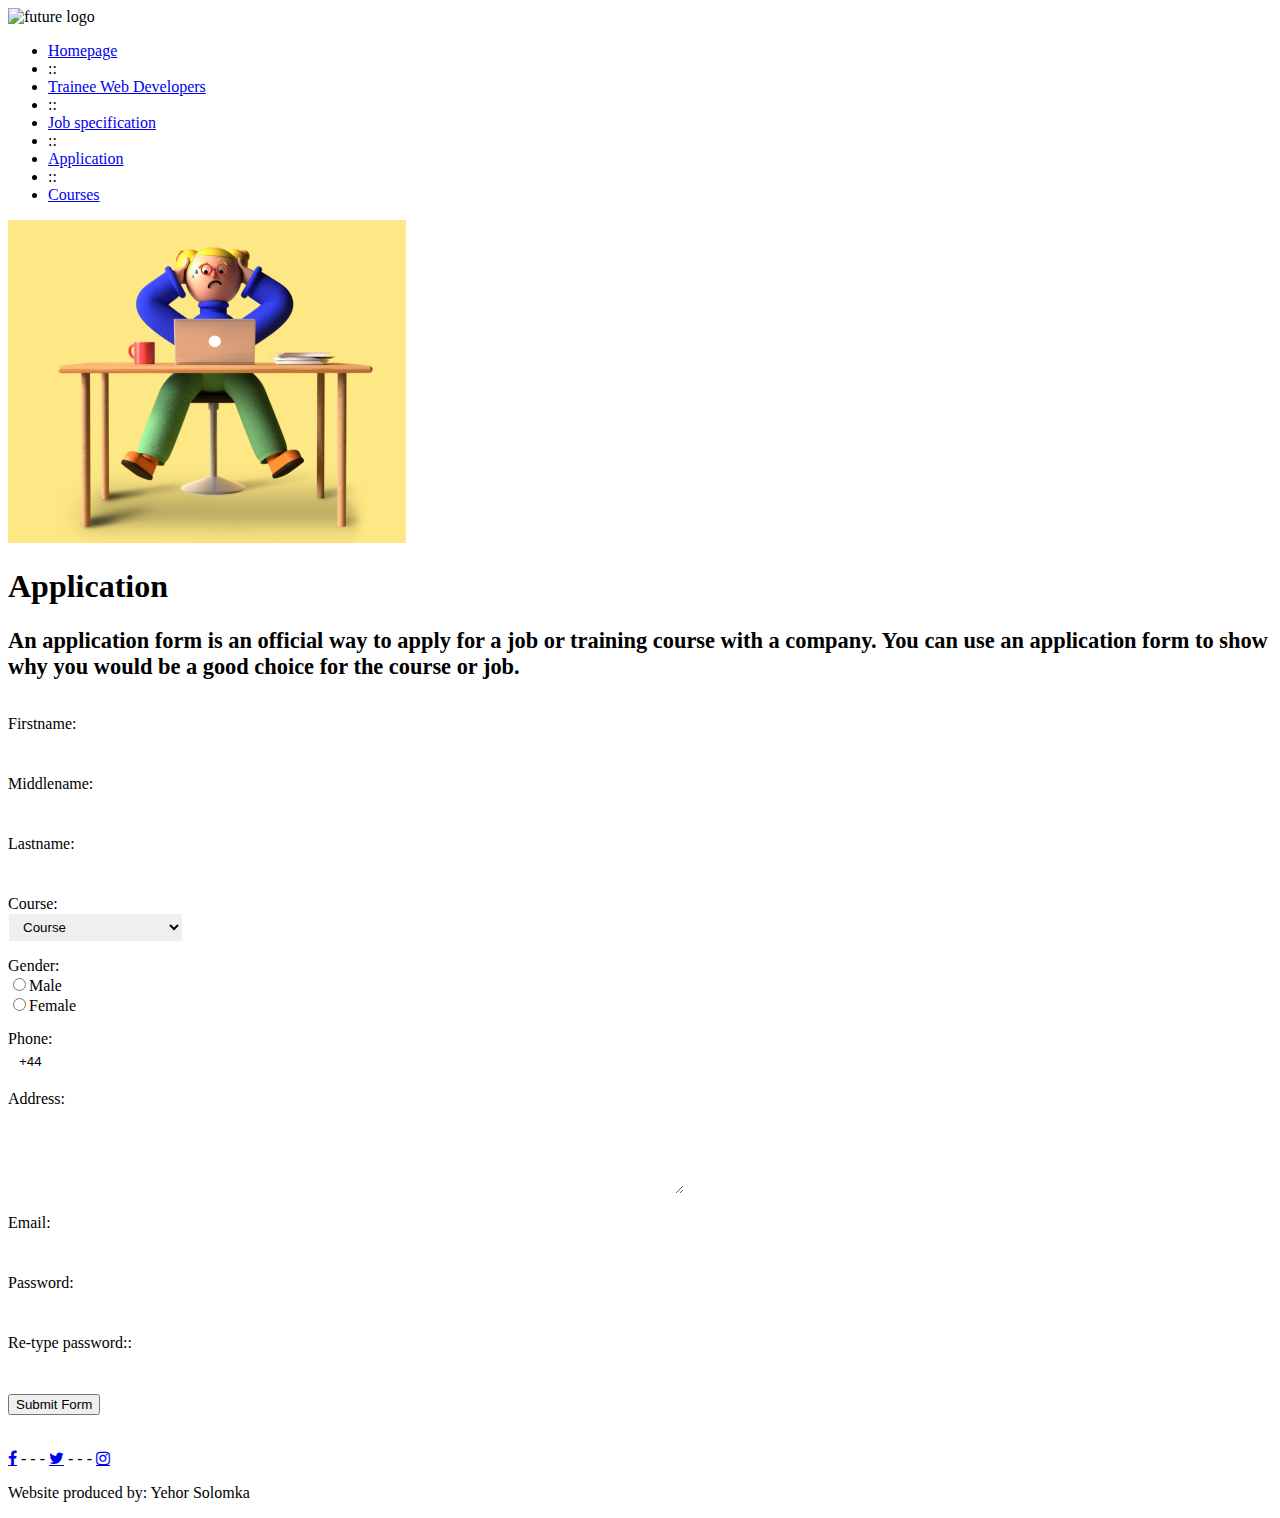
==== U6/application.htm @ 52d818b5 "Add files via upload" ====
<!DOCTYPE html>

<html>
<head>
	<title>Homepage - Think Future</title>
	<link href="ICTstyle.css" rel="stylesheet" type="text/css">
</head>
<body>
    
	<div id="pageContentBlock">
		<!--HOME BANNER-->
		<div id="homeTopBanner">
			<img src="images/BANNER.PNG" alt="future logo">
		</div>
		<!--HOME BANNER-->
		
		<!--NAVIGATION-->
		<ul class="navigationBar">
			<li><a href="index.htm">Homepage</a></li>
			<li class="menuSpacer">::</li>
			<li><a href="developer.htm">Trainee Web Developers</a></li>
			<li class="menuSpacer">::</li>
			<li><a href="jobspec.htm">Job specification</a></li>
			<li class="menuSpacer">::</li>
			<li><a href="application.htm">Application</a></li>
			<li class="menuSpacer">::</li>
			<li><a href="links.htm">Courses</a></li>
			
		</ul>
		
		<!--NAVIGATION-->
		
		<!--HOME SLIDER IMAGE-->
			
		<!--HOME SLIDER IMAGE-->
		
		<div>
		<p id="demo"></p>

			
		<div><img src="images/REQ.png"></div>
		

		<h1>Application
</h1>

		<p style="font-size:140%;"><b>An application form is an official way to apply for a job or training course with a company. You can use an application form to show why you would be a good choice for the course or job.</b></p>
 
 
<form method="post" style="margin: 35px 0;" action="mailto: 22114738@cambria.ac.uk">
	<div style="margin-bottom: 15px;">
		<div><label>Firstname:</label></div>
		<input type="text" name="firstname" style="padding: 5px 10px; border-radius: 3px; border: 1px solid #ffffff;" size="15"/>
	</div>
	<div style="margin-bottom: 15px;">
		<div><label> Middlename:</label></div>
		<input type="text" name="middlename" style="padding: 5px 10px; border-radius: 3px; border: 1px solid #ffffff;" size="15"/>
	</div>
	<div style="margin-bottom: 15px;">
		<div><label> Lastname:</label></div>   
		<input type="text" name="lastname" style="padding: 5px 10px; border-radius: 3px; border: 1px solid #ffffff;" size="15"/> 
	</div>
	<div style="margin-bottom: 15px;">
		<div><label>Course:</label></div>
		<select style="padding: 5px 10px; border-radius: 3px; border: 1px solid #ffffff;">  
			<option value="Course">Course</option>  
			<option value="Cloud computing">Cloud computing</option>  
			<option value="Cybersecurity">Cybersecurity</option>  
			<option value="Software development">Software development</option>  
			<option value="Cisco technologies">Cisco technologies</option>  
			<option value="Web designing">Web designing</option>  
			<option value="Data science">Data science</option>  
		</select> 
	</div>
	<div style="margin-bottom: 15px;">
		<div><label>Gender:</label></div>
		<div><input type="radio" name="male"/>Male</div>
	<div><input type="radio" name="male"/>Female</div>
		
	</div>
	<div style="margin-bottom: 15px;">
		<div><label>Phone:</label></div>  
		<input type="text" name="country code" style="padding: 5px 10px; border-radius: 3px; border: 1px solid #ffffff;" value="+44" size="2"/>   
		<input type="text" name="phone" style="padding: 5px 10px; border-radius: 3px; border: 1px solid #ffffff;" size="10"/>  
	</div>
	<div style="margin-bottom: 15px;">
		<div><label>Address:</label></div>  
		<textarea cols="80" rows="5" style="padding: 5px 10px; border-radius: 3px; border: 1px solid #ffffff;" value="address"></textarea>   
	</div>
	<div style="margin-bottom: 15px;">
		<div><label>Email:</label></div>  
		<input type="email" id="email" name="email" style="padding: 5px 10px; border-radius: 3px; border: 1px solid #ffffff;" /> 
	</div>
	<div style="margin-bottom: 15px;">
		<div><label>Password:</label></div>  
		<input type="Password" id="pass" name="pass" style="padding: 5px 10px; border-radius: 3px; border: 1px solid #ffffff;" >
	</div>
	<div style="margin-bottom: 15px;">
		<div><label>Re-type password::</label></div>  
		<input type="Password" id="repass" name="repass" style="padding: 5px 10px; border-radius: 3px; border: 1px solid #ffffff;" >
	</div>
	<input type="Submit" value="Submit Form" class="submitBtn"/>  
</form>  


		
<!-- Add icon library -->
<link rel="stylesheet" href="https://cdnjs.cloudflare.com/ajax/libs/font-awesome/4.7.0/css/font-awesome.min.css">

<!-- Add font awesome icons -->
<a href="https://www.facebook.com" target="_blank" class="fa fa-facebook"></a>
-
-
-
<a href="https://www.twitter.com/" target="_blank" class="fa fa-twitter"></a>
-
-
-
<a href="https://www.instagram.com" target="_blank" class="fa fa-instagram"></a>

<div>
		<p>Website produced by: Yehor Solomka</p>
		</div>


</body>

</html>
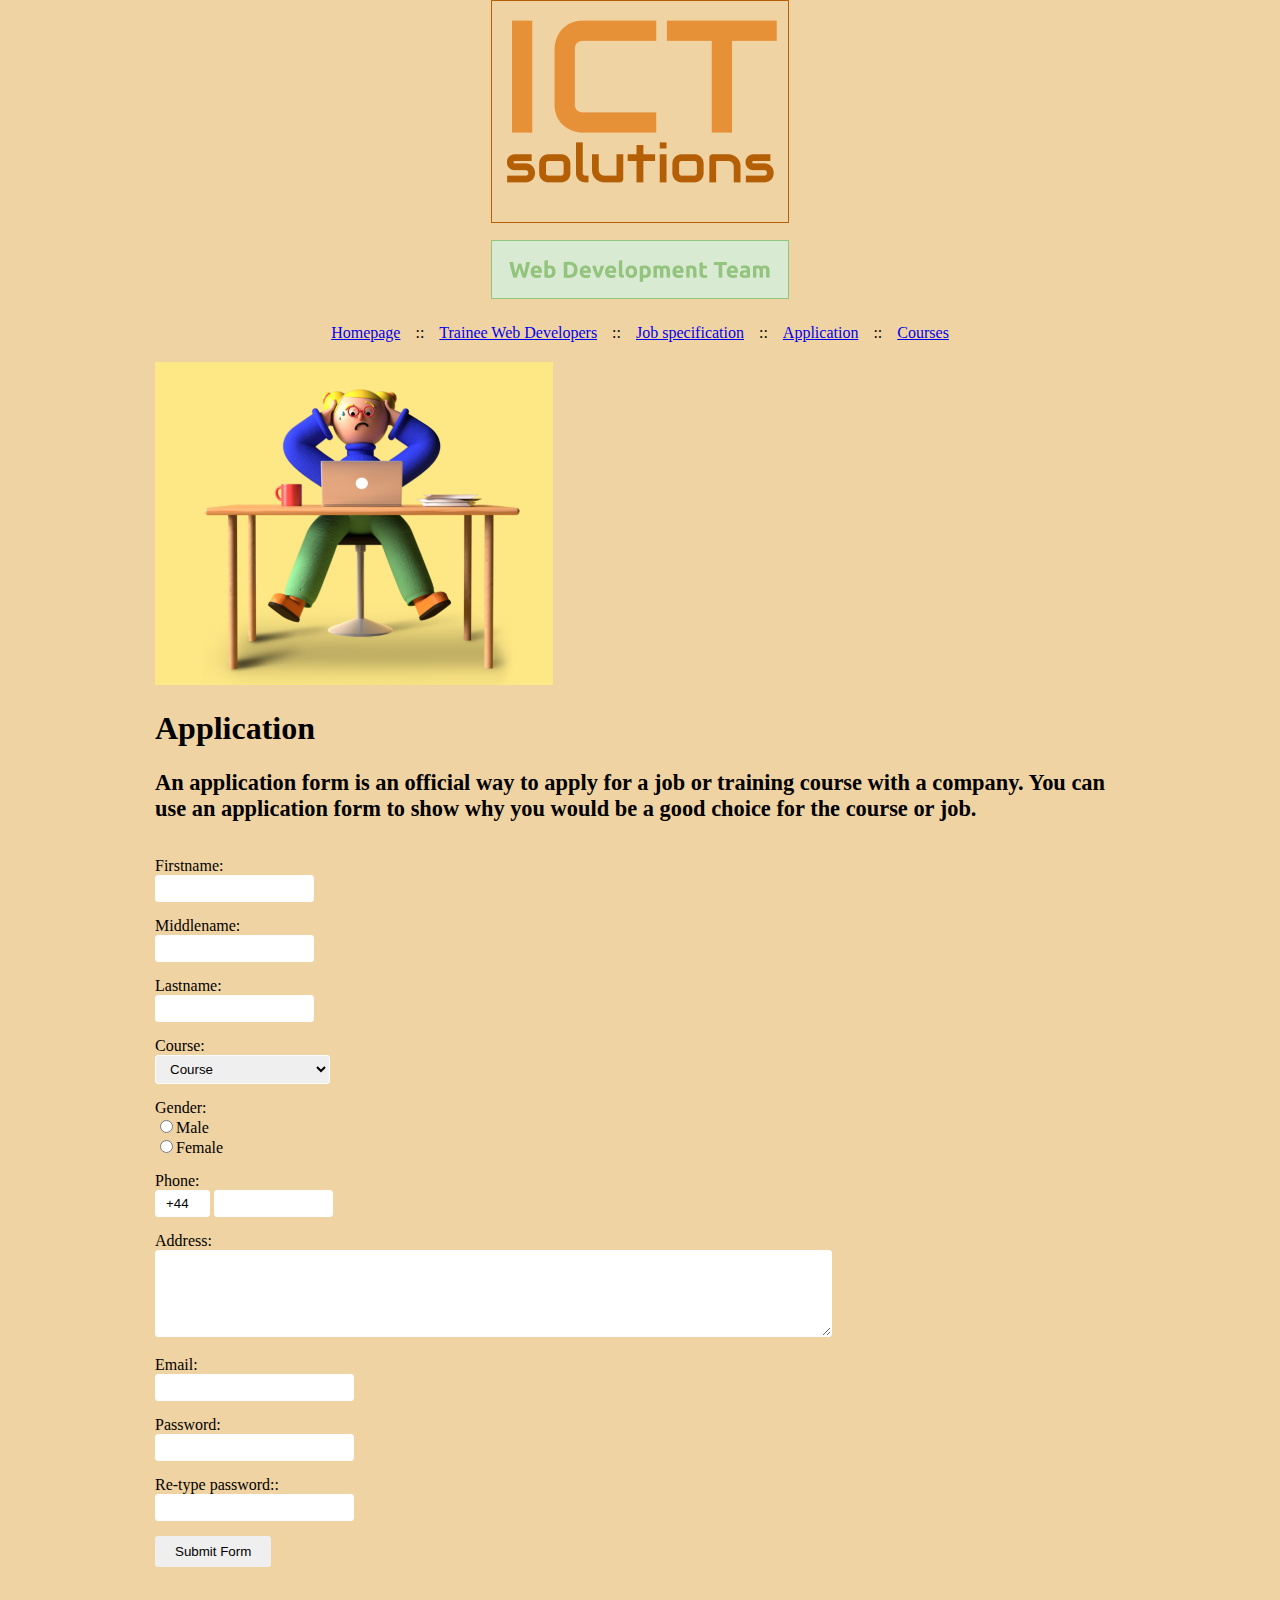
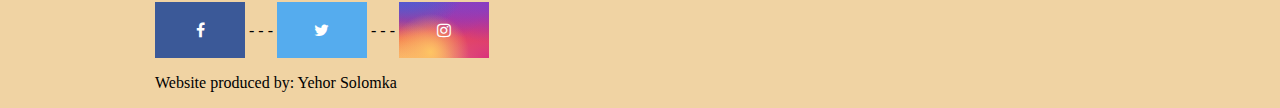
==== commit c69bbad5: "Add files via upload" ====
--- a/U6/application.htm
+++ b/U6/application.htm
@@ -10,7 +10,7 @@
 	<div id="pageContentBlock">
 		<!--HOME BANNER-->
 		<div id="homeTopBanner">
-			<img src="images/BANNER.PNG" alt="future logo">
+			<img src="images/BANNER.png" alt="future logo">
 		</div>
 		<!--HOME BANNER-->
 		
--- a/U6/ICTstyle.css
+++ b/U6/ICTstyle.css
@@ -0,0 +1,106 @@
+body{
+	width: 100%;
+	margin: 0;
+	padding: 0;
+	border:0;
+	background-color: #F0D3A3;
+}
+
+#pageContentBlock{
+	width: 970px;
+	margin: 0 auto;
+	padding: 0;
+}
+
+#homeTopBanner{
+	text-align: center;
+	background-color: #F0D3A3;
+}
+
+#sliderImageBlock{
+	margin: 0;
+	padding: 0;
+}
+
+#sliderImageBlock img{
+	width: 100%;
+	height: auto !important;
+}
+
+
+#sliderThumbs{
+	display: flex;
+	margin: 0 0 45px 0;
+	padding: 0;
+}
+
+#sliderThumbs img{
+	width: 120px;
+	height: 120px;
+	border: 2px solid #55c5e9;
+	margin: 50px 50px 0 0;
+	
+}
+
+
+ul.navigationBar{
+	margin: 20px 0;
+	padding: 0;
+	list-style: none;
+	display: flex;
+	justify-content: center;
+	background-colour: #DA9B33;
+	Color #fff;
+	Width 3px;
+}
+
+ul.navigationBar li.menuSpacer{
+	margin: 0 15px;
+}
+/* Style all font awesome icons */
+.fa {
+  padding: 20px;
+  font-size: 30px;
+  width: 50px;
+  text-align: center;
+  text-decoration: none;
+}
+
+/* Add a hover effect if you want */
+.fa:hover {
+  opacity: 0.7;
+}
+
+/* Set a specific color for each brand */
+
+/* Facebook */
+.fa-facebook {
+  background: #3B5998;
+  color: white;
+}
+
+/* Twitter */
+.fa-twitter {
+  background: #55ACEE;
+  color: white;
+}
+/* Instagram */
+.fa-instagram {
+  background: radial-gradient(circle farthest-corner at 35% 90%, #fec564, transparent 50%), radial-gradient(circle farthest-corner at 0 140%, #fec564, transparent 50%), radial-gradient(ellipse farthest-corner at 0 -25%, #5258cf, transparent 50%), radial-gradient(ellipse farthest-corner at 20% -50%, #5258cf, transparent 50%), radial-gradient(ellipse farthest-corner at 100% 0, #893dc2, transparent 50%), radial-gradient(ellipse farthest-corner at 60% -20%, #893dc2, transparent 50%), radial-gradient(ellipse farthest-corner at 100% 100%, #d9317a, transparent), linear-gradient(#6559ca, #bc318f 30%, #e33f5f 50%, #f77638 70%, #fec66d 100%);
+  color: white;
+ }
+ 
+.submitBtn{
+	padding: 8px 20px;
+	border: none;
+	border-radius: 3px;
+	cursor: pointer;
+}
+
+.submitBtn:hover{
+	background: #ff9900;
+	color: #ffffff;
+	-webkit-transition: 0.25s ease-in-out;
+    -moz-transition: 0.25s ease-in-out;
+    transition: 0.25s ease-in-out;
+}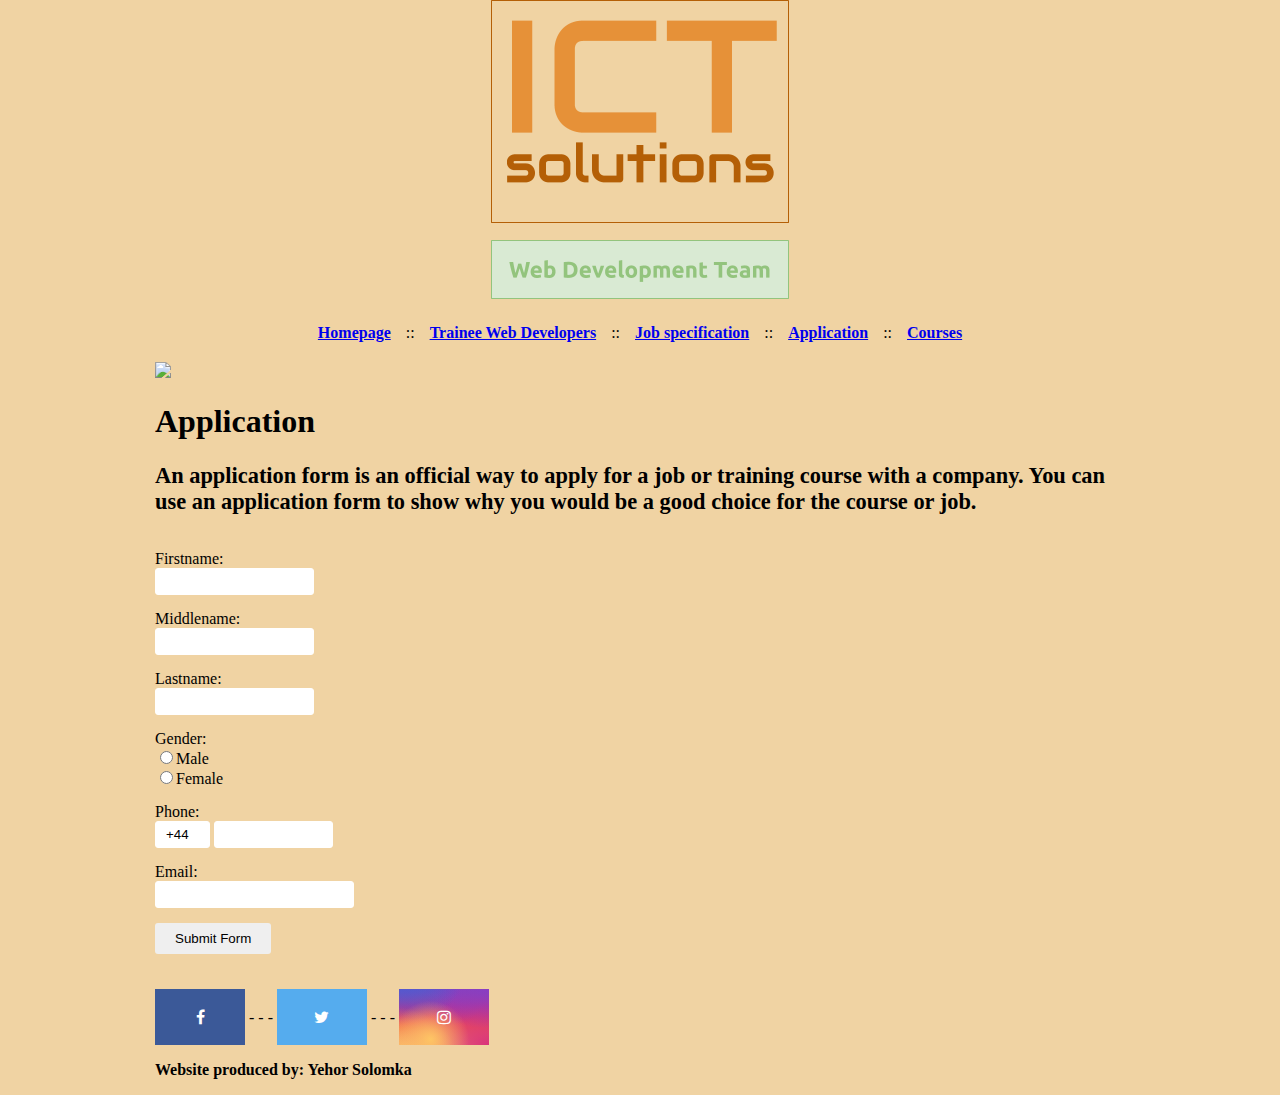
==== commit 88705679: "Add files via upload" ====
--- a/U6/application.htm
+++ b/U6/application.htm
@@ -2,7 +2,7 @@
 
 <html>
 <head>
-	<title>Homepage - Think Future</title>
+	<title>Homepage - ICT Solution</title>
 	<link href="ICTstyle.css" rel="stylesheet" type="text/css">
 </head>
 <body>
@@ -16,15 +16,15 @@
 		
 		<!--NAVIGATION-->
 		<ul class="navigationBar">
-			<li><a href="index.htm">Homepage</a></li>
+			<li><a href="index.htm"><b>Homepage</b></a></li>
 			<li class="menuSpacer">::</li>
-			<li><a href="developer.htm">Trainee Web Developers</a></li>
+			<li><a href="developer.htm"><b>Trainee Web Developers</b></a></li>
 			<li class="menuSpacer">::</li>
-			<li><a href="jobspec.htm">Job specification</a></li>
+			<li><a href="jobspec.htm"><b>Job specification</b></a></li>
 			<li class="menuSpacer">::</li>
-			<li><a href="application.htm">Application</a></li>
+			<li><a href="application.htm"><b>Application</b></a></li>
 			<li class="menuSpacer">::</li>
-			<li><a href="links.htm">Courses</a></li>
+			<li><a href="links.htm"><b>Courses</b></a></li>
 			
 		</ul>
 		
@@ -38,7 +38,7 @@
 		<p id="demo"></p>
 
 			
-		<div><img src="images/REQ.png"></div>
+		<div><img src="images/REQ.JPG"></div>
 		
 
 		<h1>Application
@@ -60,18 +60,7 @@
 		<div><label> Lastname:</label></div>   
 		<input type="text" name="lastname" style="padding: 5px 10px; border-radius: 3px; border: 1px solid #ffffff;" size="15"/> 
 	</div>
-	<div style="margin-bottom: 15px;">
-		<div><label>Course:</label></div>
-		<select style="padding: 5px 10px; border-radius: 3px; border: 1px solid #ffffff;">  
-			<option value="Course">Course</option>  
-			<option value="Cloud computing">Cloud computing</option>  
-			<option value="Cybersecurity">Cybersecurity</option>  
-			<option value="Software development">Software development</option>  
-			<option value="Cisco technologies">Cisco technologies</option>  
-			<option value="Web designing">Web designing</option>  
-			<option value="Data science">Data science</option>  
-		</select> 
-	</div>
+	
 	<div style="margin-bottom: 15px;">
 		<div><label>Gender:</label></div>
 		<div><input type="radio" name="male"/>Male</div>
@@ -83,22 +72,13 @@
 		<input type="text" name="country code" style="padding: 5px 10px; border-radius: 3px; border: 1px solid #ffffff;" value="+44" size="2"/>   
 		<input type="text" name="phone" style="padding: 5px 10px; border-radius: 3px; border: 1px solid #ffffff;" size="10"/>  
 	</div>
-	<div style="margin-bottom: 15px;">
-		<div><label>Address:</label></div>  
-		<textarea cols="80" rows="5" style="padding: 5px 10px; border-radius: 3px; border: 1px solid #ffffff;" value="address"></textarea>   
-	</div>
+
 	<div style="margin-bottom: 15px;">
 		<div><label>Email:</label></div>  
 		<input type="email" id="email" name="email" style="padding: 5px 10px; border-radius: 3px; border: 1px solid #ffffff;" /> 
 	</div>
-	<div style="margin-bottom: 15px;">
-		<div><label>Password:</label></div>  
-		<input type="Password" id="pass" name="pass" style="padding: 5px 10px; border-radius: 3px; border: 1px solid #ffffff;" >
-	</div>
-	<div style="margin-bottom: 15px;">
-		<div><label>Re-type password::</label></div>  
-		<input type="Password" id="repass" name="repass" style="padding: 5px 10px; border-radius: 3px; border: 1px solid #ffffff;" >
-	</div>
+	
+	
 	<input type="Submit" value="Submit Form" class="submitBtn"/>  
 </form>  
 
@@ -119,7 +99,7 @@
 <a href="https://www.instagram.com" target="_blank" class="fa fa-instagram"></a>
 
 <div>
-		<p>Website produced by: Yehor Solomka</p>
+		<p><b>Website produced by: Yehor Solomka</b></p>
 		</div>
 
 
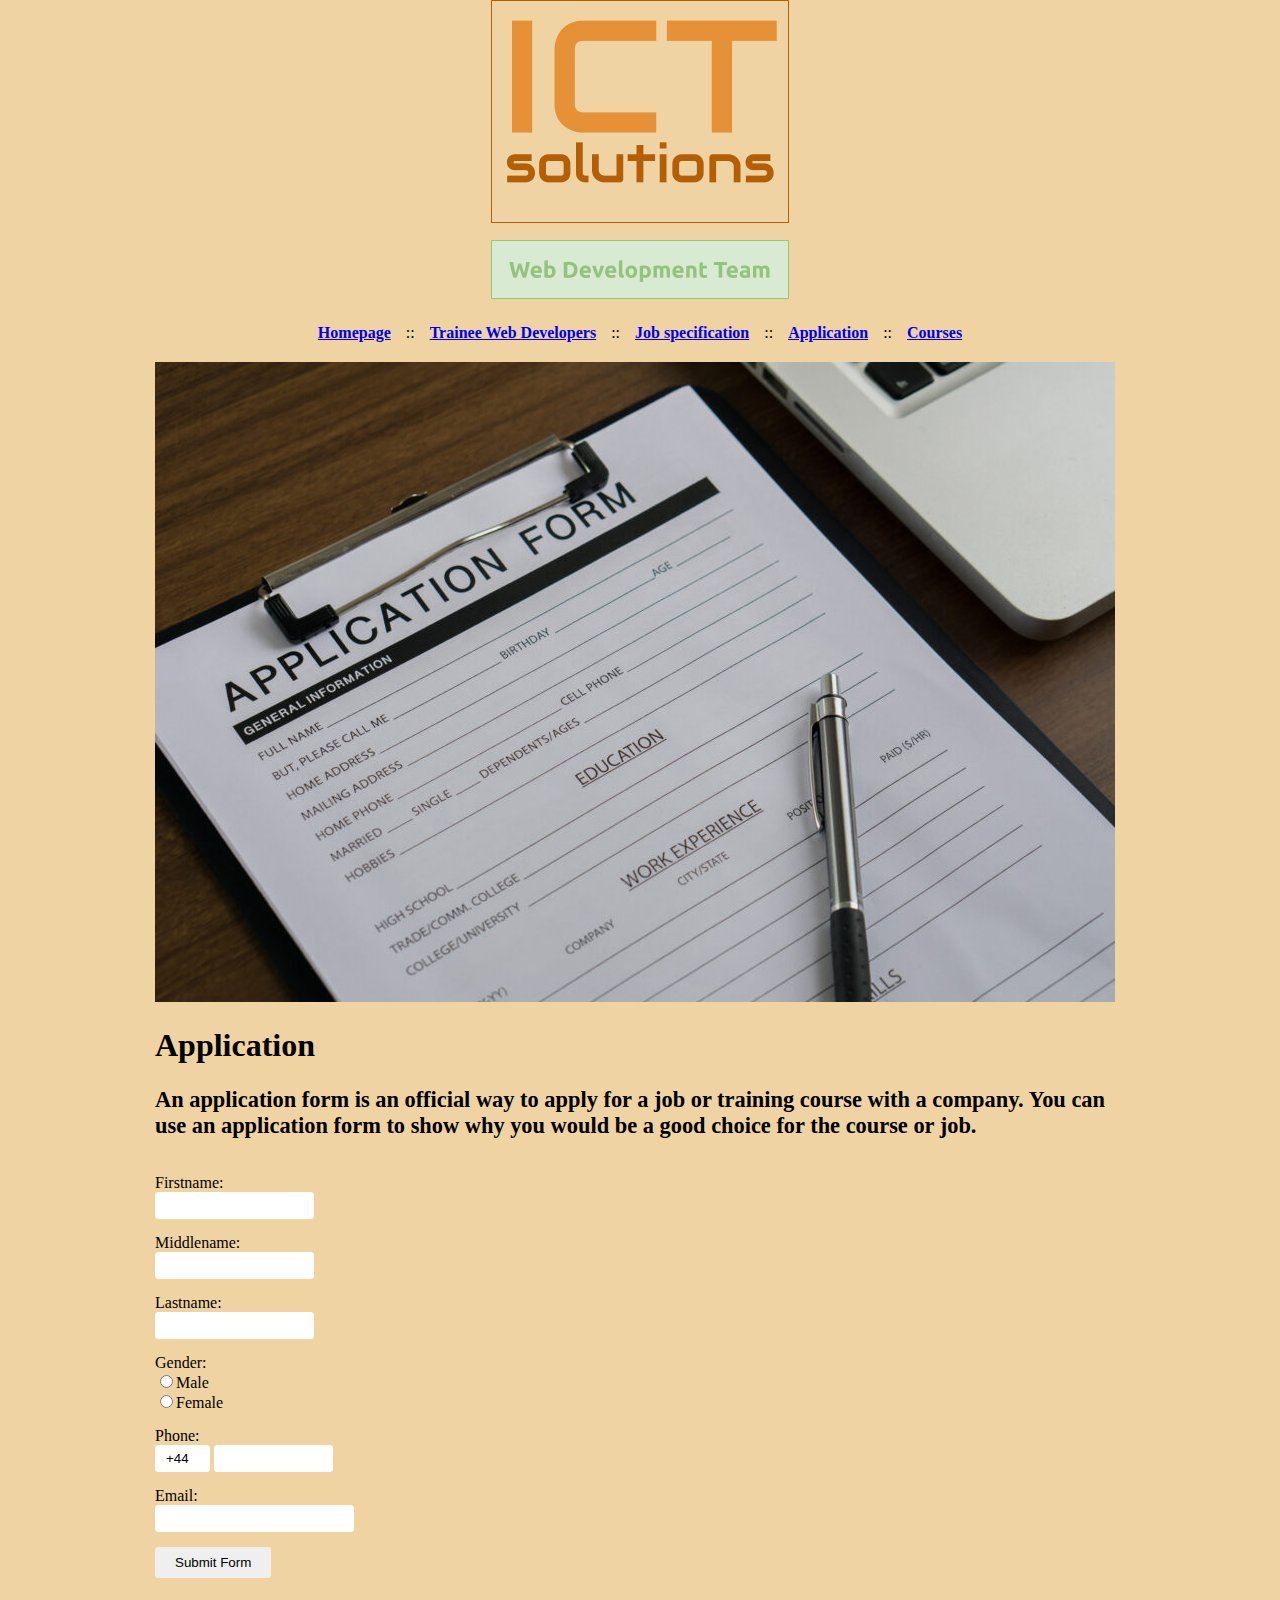
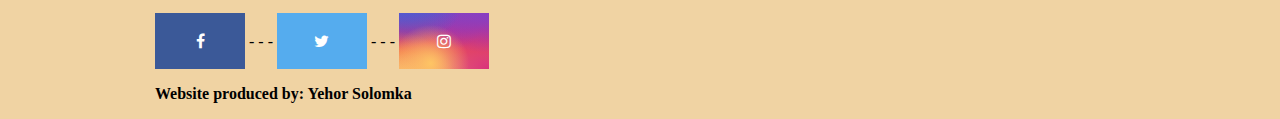
==== commit 0009b5bb: "Add files via upload" ====
--- a/U6/application.htm
+++ b/U6/application.htm
@@ -38,7 +38,7 @@
 		<p id="demo"></p>
 
 			
-		<div><img src="images/REQ.JPG"></div>
+		<div><img src="images/REQ.jpg"></div>
 		
 
 		<h1>Application
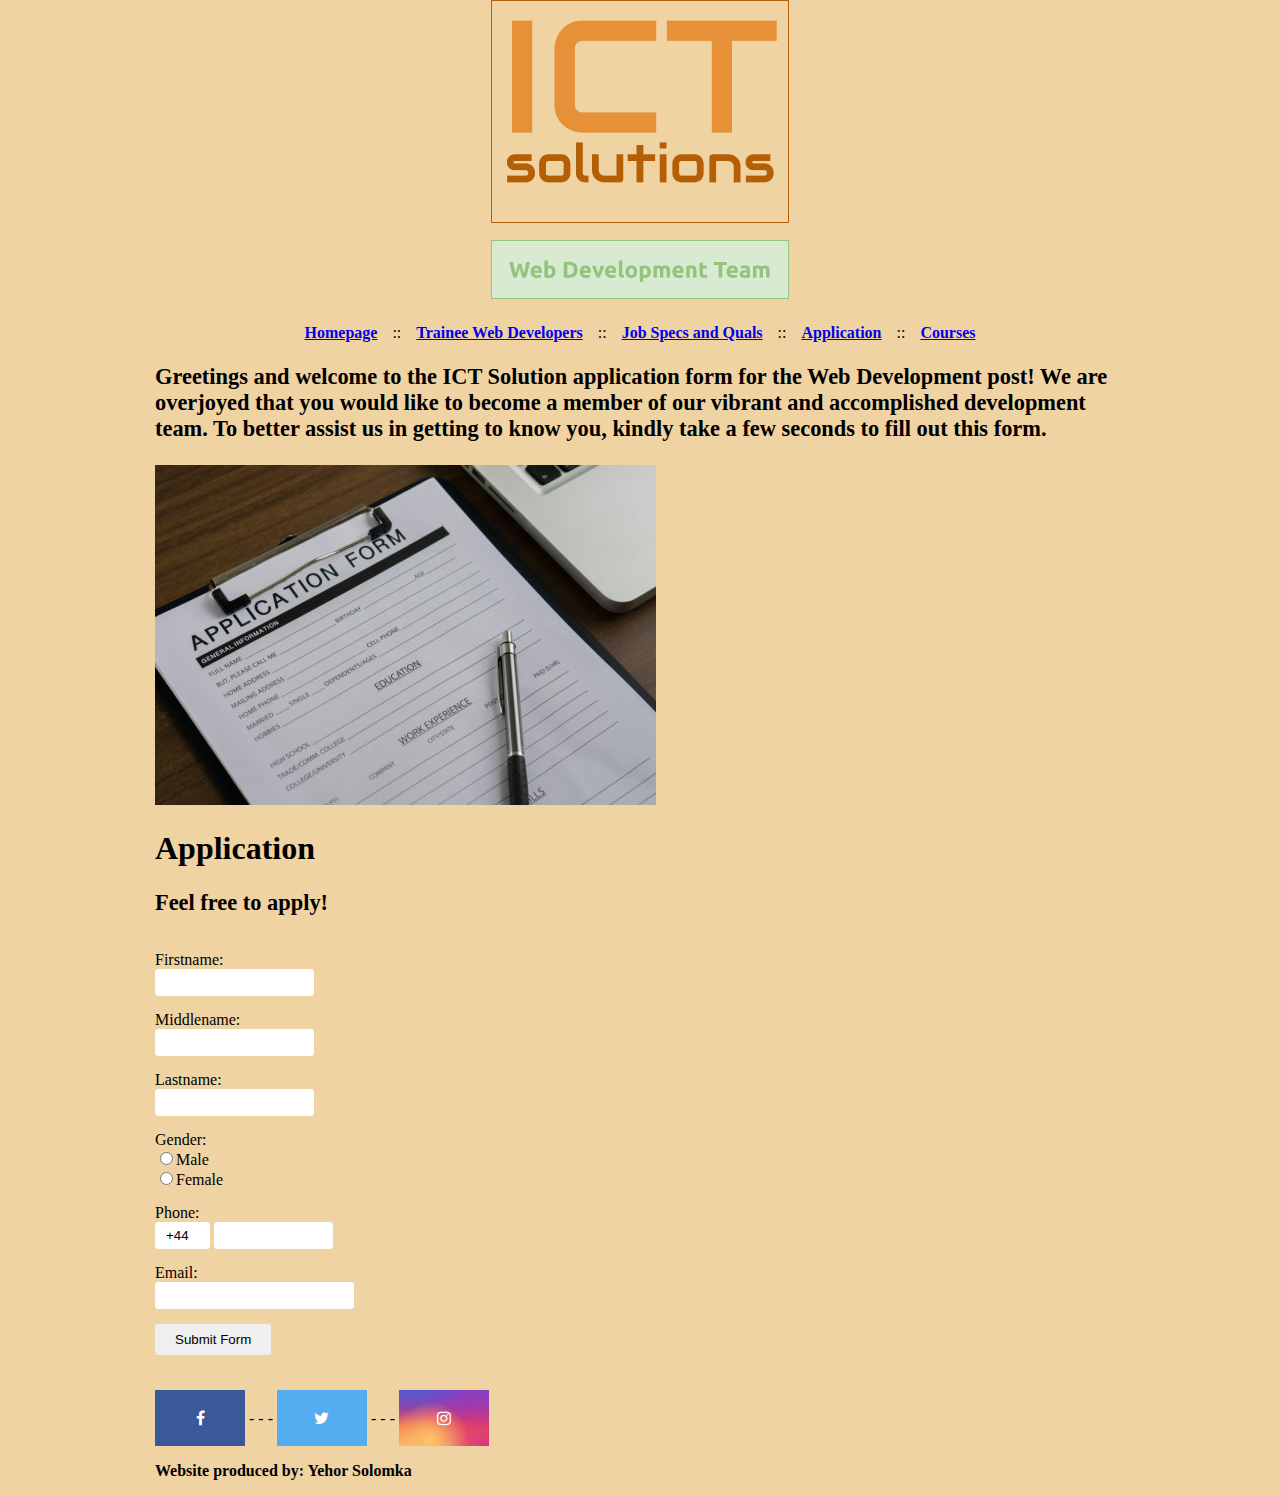
==== commit bbdc81ae: "Add files via upload" ====
--- a/U6/application.htm
+++ b/U6/application.htm
@@ -20,7 +20,7 @@
 			<li class="menuSpacer">::</li>
 			<li><a href="developer.htm"><b>Trainee Web Developers</b></a></li>
 			<li class="menuSpacer">::</li>
-			<li><a href="jobspec.htm"><b>Job specification</b></a></li>
+			<li><a href="jobspec.htm"><b>Job Specs and Quals</b></a></li>
 			<li class="menuSpacer">::</li>
 			<li><a href="application.htm"><b>Application</b></a></li>
 			<li class="menuSpacer">::</li>
@@ -33,7 +33,7 @@
 		<!--HOME SLIDER IMAGE-->
 			
 		<!--HOME SLIDER IMAGE-->
-		
+		<p style="font-size:140%;"><b>Greetings and welcome to the ICT Solution application form for the Web Development post! We are overjoyed that you would like to become a member of our vibrant and accomplished development team. To better assist us in getting to know you, kindly take a few seconds to fill out this form.</b></p>
 		<div>
 		<p id="demo"></p>
 
@@ -44,7 +44,7 @@
 		<h1>Application
 </h1>
 
-		<p style="font-size:140%;"><b>An application form is an official way to apply for a job or training course with a company. You can use an application form to show why you would be a good choice for the course or job.</b></p>
+		<p style="font-size:140%;"><b>Feel free to apply!</b></p>
  
  
 <form method="post" style="margin: 35px 0;" action="mailto: 22114738@cambria.ac.uk">
--- a/U6/ICTstyle.css
+++ b/U6/ICTstyle.css
@@ -15,6 +15,13 @@
 #homeTopBanner{
 	text-align: center;
 	background-color: #F0D3A3;
+}
+
+.center {
+  display: block;
+  margin-left: auto;
+  margin-right: auto;
+  width: 50%;
 }
 
 #sliderImageBlock{
